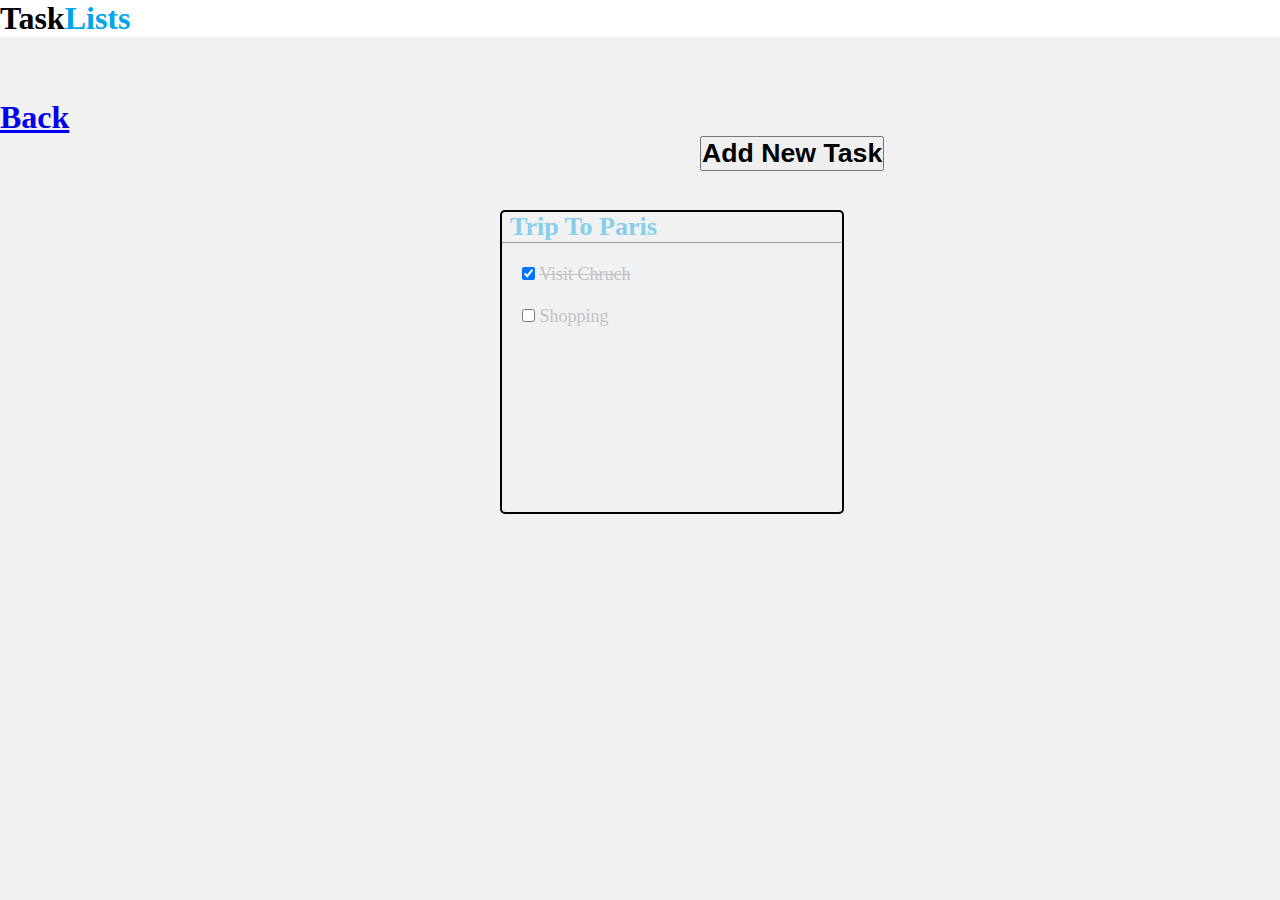
==== task_detail_page.html @ 0957a3ac "Taskslist_Project" ====
<!DOCTYPE html>
<html lang="en">
<head>
    <meta charset="UTF-8">
    <meta http-equiv="X-UA-Compatible" content="IE=edge">
    <meta name="viewport" content="width=device-width, initial-scale=1.0">
    <link rel="stylesheet" href="./task_detail_page.css">
    <link rel="stylesheet" href="https://cdnjs.cloudflare.com/ajax/libs/font-awesome/6.4.0/css/all.min.css" integrity="sha512-iecdLmaskl7CVkqkXNQ/ZH/XLlvWZOJyj7Yy7tcenmpD1ypASozpmT/E0iPtmFIB46ZmdtAc9eNBvH0H/ZpiBw==" crossorigin="anonymous" referrerpolicy="no-referrer" />
    <title>Task Detail Page</title>
</head>
<body>
    <div class="item1">
        <div class="color">
            <h1> <span class="color">Task</span><span class="color1">Lists</span></h1>
        </div>
    </div>
    <!-- <a href="./index.html"><div class="button2"></div><i class="fa-solid fa-circle-chevron-left" style="color: black;"></i></a> -->
    
    
     <a href="./index.html"><div class="button2">
        <h1><i class="fa-solid fa-circle-chevron-left" style="color: black;"></i>Back</h1>
    <a href="./popup_add_new_task.html"><div class="button1">
        <a href="./add_new_items.html"><button><h1><i class="fa-solid fa-circle-plus" style="color: #286ee6;"></i>Add New Task </h1></button>
    </div></a><br><br></a>
    
    <div class="card">
        <a href="" class="remove_underline"><h1>Trip To Paris</h1></a><hr>
        <form action="#">
         <input type="checkbox" name="chk1" id="check1" checked >
         <label for="chk1"><strike>Visit Chruch</strike></label><br><br>
         <input type="checkbox" name="chk2" id="check2">
         <label for="chk2">Shopping</label>
        </form>
     </div>

</body>
</html>
---- task_detail_page.css ----
*{
    margin: 0px;
    padding: 0px;
}

body{
    background-color: #f1f1f1;
}

.color{
    color: black;
    background-color: white;
}

.color1{
    color:#00A5EC;
    background-color: white;
}

.button1{
    margin-left: 700px;
    font: 50px;
    text-decoration: none;
}

.button2{
    top: 44px;
    display: inline;
    margin:400px;
    margin-top: 12px;
    padding-left: 24px;
    position: relative;
}


.card{
    width: 340px;
    height: 300px;
    border: 2px solid black;
    margin: 3px;
    margin-left: 500px;
    border-radius: 5px;
    font-size: 13px;
 }
.card h1{
    color: skyblue;
    margin-left: 8px;
}

.card form{
    color: #C2C2C2;
    margin-top: 20px;
    margin-left: 20px;
    font-size: 18px;
}

.remove_underline{
    text-decoration: none;
}
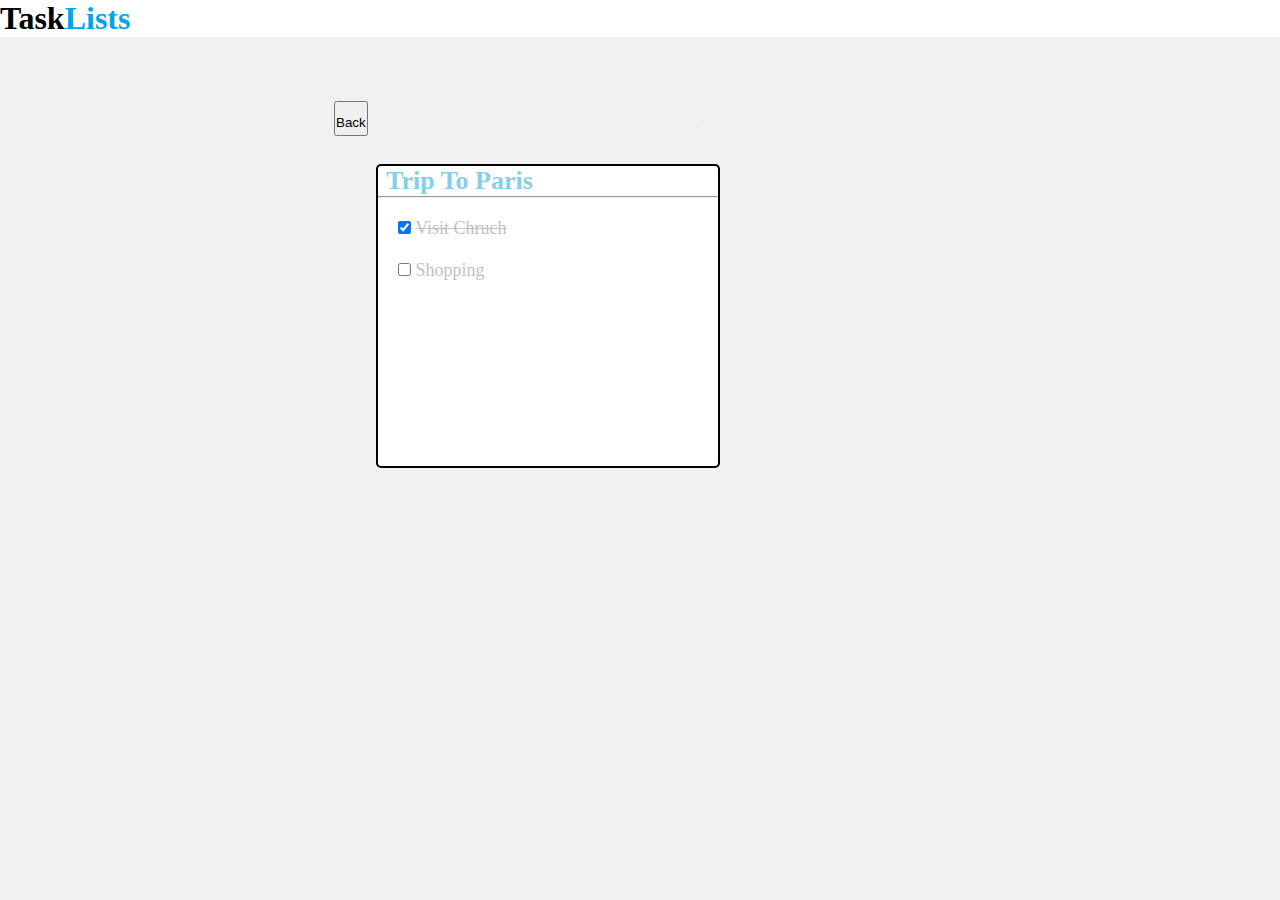
==== commit 2305bb4b: "WebView" ====
--- a/task_detail_page.html
+++ b/task_detail_page.html
@@ -14,14 +14,13 @@
             <h1> <span class="color">Task</span><span class="color1">Lists</span></h1>
         </div>
     </div>
-    <!-- <a href="./index.html"><div class="button2"></div><i class="fa-solid fa-circle-chevron-left" style="color: black;"></i></a> -->
+   
     
     
-     <a href="./index.html"><div class="button2">
-        <h1><i class="fa-solid fa-circle-chevron-left" style="color: black;"></i>Back</h1>
-    <a href="./popup_add_new_task.html"><div class="button1">
-        <a href="./add_new_items.html"><button><h1><i class="fa-solid fa-circle-plus" style="color: #286ee6;"></i>Add New Task </h1></button>
-    </div></a><br><br></a>
+        
+            <a href="./index.html"><div class="btn2"><button><i class="fa-solid fa-circle-chevron-left" style="color: black; font-size: 26px;"></i>Back </h1></button></a></div>
+            <a href="./add_new_items.html"><div class="button1"><button><h1><i class="fa-solid fa-circle-plus" style="color: #286ee6;"></i></h1></button></a></div>
+    </div></a><br><br>
     
     <div class="card">
         <a href="" class="remove_underline"><h1>Trip To Paris</h1></a><hr>
--- a/task_detail_page.css
+++ b/task_detail_page.css
@@ -1,59 +1,64 @@
-*{
+* {
     margin: 0px;
     padding: 0px;
-}
-
-body{
+  }
+  
+  body {
     background-color: #f1f1f1;
-}
-
-.color{
+  }
+  
+  .color {
     color: black;
     background-color: white;
-}
-
-.color1{
-    color:#00A5EC;
+  }
+  
+  .color1 {
+    color: #00a5ec;
     background-color: white;
-}
-
-.button1{
+  }
+  
+  .button1 {
     margin-left: 700px;
     font: 50px;
     text-decoration: none;
-}
-
-.button2{
-    top: 44px;
-    display: inline;
-    margin:400px;
-    margin-top: 12px;
-    padding-left: 24px;
+    padding-bottom: -6px;
+    position: inherit;
+    bottom: 73px;
+    margin-top: 35px;
+    cursor: pointer;
+  }
+  
+  .btn2 {
+    margin-left: 334px;
     position: relative;
-}
-
-
-.card{
+    top: 64px;
+    font-weight: bolder;
+  }
+  
+  .card {
     width: 340px;
     height: 300px;
     border: 2px solid black;
     margin: 3px;
-    margin-left: 500px;
+    margin-left: 376px;
     border-radius: 5px;
     font-size: 13px;
- }
-.card h1{
+    background-color: white;
+    display: inline-block;
+    flex-wrap: wrap;
+  }
+  .card h1 {
     color: skyblue;
     margin-left: 8px;
-}
-
-.card form{
-    color: #C2C2C2;
+  }
+  
+  .card form {
+    color: #c2c2c2;
     margin-top: 20px;
     margin-left: 20px;
     font-size: 18px;
-}
-
-.remove_underline{
+  }
+  
+  .remove_underline {
     text-decoration: none;
-}+  }